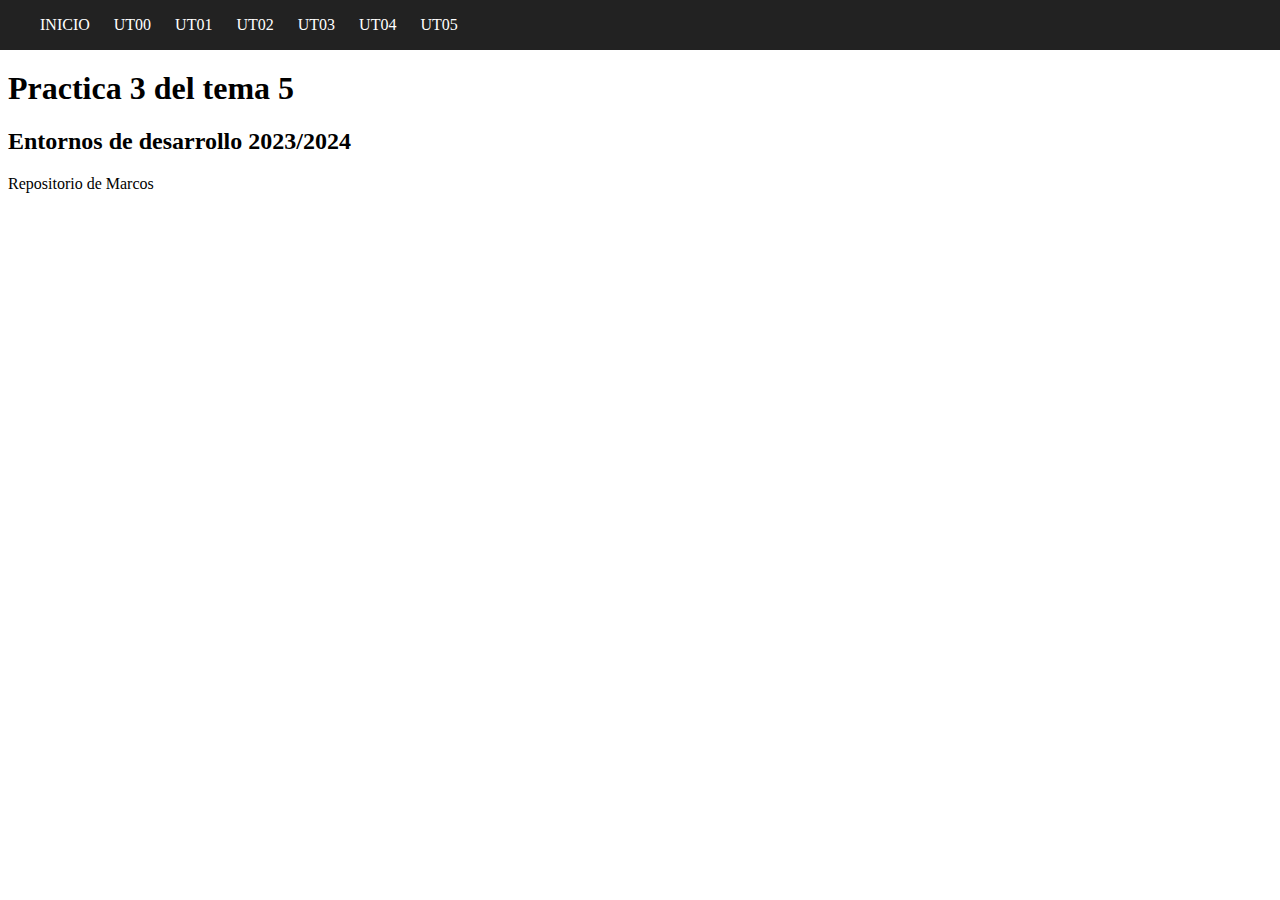
==== docs/inicio.html @ 9f03f044 "Add files via upload" ====
<!DOCTYPE html>
<html lang="es">
<head>
  <meta charset="UTF-8">
  <meta name="viewport" content="width=device-width, initial-scale=1.0">
  <title>Página de Inicio</title>
  <link rel="stylesheet" type="text/css" href="styles.css">
</head>
<body>
  <div class="navbar navbar-default  navbar-fixed-top" role="navigation">
    <div class="container">
      <div class="navbar-header">
        <a class="navbar-brand" href="index.html"></a>
      </div>
      <div id="navbar" class="navbar-collapse collapse">
        <ul class="nav navbar-nav">
          <li>
            <a href="inicio.html">
              <div class="nav-box">INICIO</div>
            </a>
          </li>
          <li class="dropdown">
            <a href="ut00.html" class="dropdown-toggle" data-toggle="dropdown" role="button" aria-expanded="false">
              <div class="nav-box">UT00</div>
              <span class="caret"></span>
            </a>
          </li>
          <li class="dropdown">
            <a href="ut01.html" class="dropdown-toggle" data-toggle="dropdown" role="button" aria-expanded="false">
              <div class="nav-box">UT01</div>
              <span class="caret"></span>
            </a>
          </li>
          <li class="dropdown">
            <a href="ut02.html" class="dropdown-toggle" data-toggle="dropdown" role="button" aria-expanded="false">
              <div class="nav-box">UT02</div>
              <span class="caret"></span>
            </a>
          </li>
          <li class="dropdown">
            <a href="ut03.html" class="dropdown-toggle" data-toggle="dropdown" role="button" aria-expanded="false">
              <div class="nav-box">UT03</div>
              <span class="caret"></span>
            </a>
          </li>
          <li class="dropdown">
            <a href="ut04.html" class="dropdown-toggle" data-toggle="dropdown" role="button" aria-expanded="false">
              <div class="nav-box">UT04</div>
              <span class="caret"></span>
            </a>
          </li>
          <li class="dropdown active">
            <a href="ut05.html" class="dropdown-toggle" data-toggle="dropdown" role="button" aria-expanded="false">
              <div class="nav-box">UT05</div>
              <span class="caret"></span>
            </a>
          </li>
        </ul>
      </div>
    </div>
  </div>

  <div class="content-container">
    <h1>Practica 3 del tema 5</h1>
    <h2>Entornos de desarrollo 2023/2024</h2>
    <p>Repositorio de Marcos</p>
  </div>
</body>
</html>
---- docs/styles.css ----
.navbar-nav > li {
  display: inline-block;
  margin-right: 20px; /* Añade separación entre las opciones */
}

.navbar {
  position: fixed;
  top: 0;
  left: 0;
  width: 100%;
  background-color: #222; /* Fondo más oscuro */
}

.navbar-nav > li > a {
  color: white; /* Texto en blanco */
  text-decoration: none; /* Evita el subrayado */
}

.navbar-nav > li.active > a {
  color: white; /* Texto en blanco cuando se selecciona */
}

/* Agrega un margen superior al contenido principal */
.content-container {
  margin-top: 70px; /* Ajusta el valor según sea necesario */
}

.imagenes {
  max-width: 70%; /* Limita el ancho de la imagen al 100% del contenedor padre */
  height: auto; /* Permite que la altura se ajuste automáticamente según el ancho */
}

.cajablancaynegra {
  max-width: 50%; /* Limita el ancho de la imagen al 100% del contenedor padre */
  height: auto; /* Permite que la altura se ajuste automáticamente según el ancho */
}
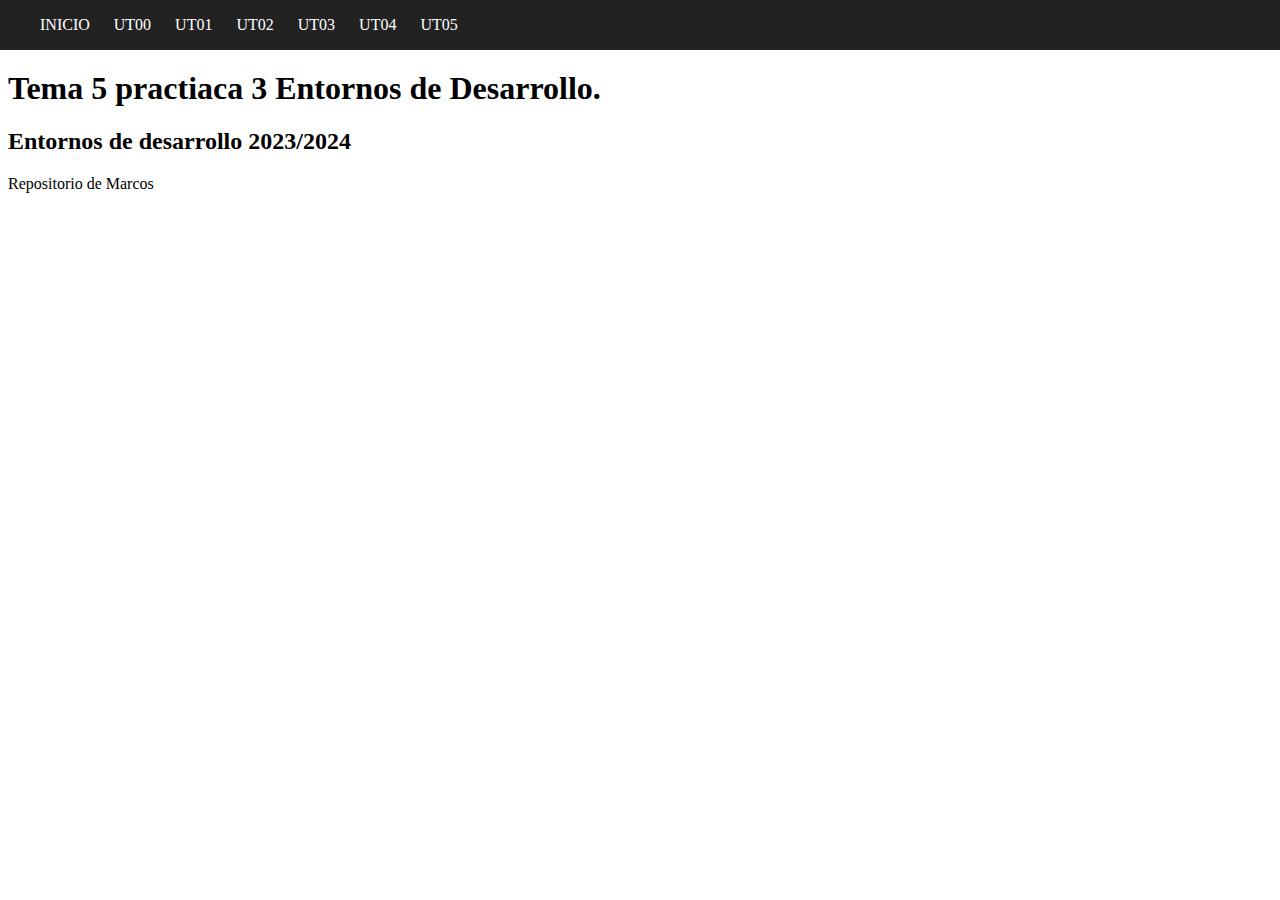
==== commit f4c7809e: "Add files via upload" ====
--- a/docs/inicio.html
+++ b/docs/inicio.html
@@ -61,7 +61,7 @@
   </div>
 
   <div class="content-container">
-    <h1>Practica 3 del tema 5</h1>
+    <h1>Tema 5 practiaca 3 Entornos de Desarrollo.</h1>
     <h2>Entornos de desarrollo 2023/2024</h2>
     <p>Repositorio de Marcos</p>
   </div>
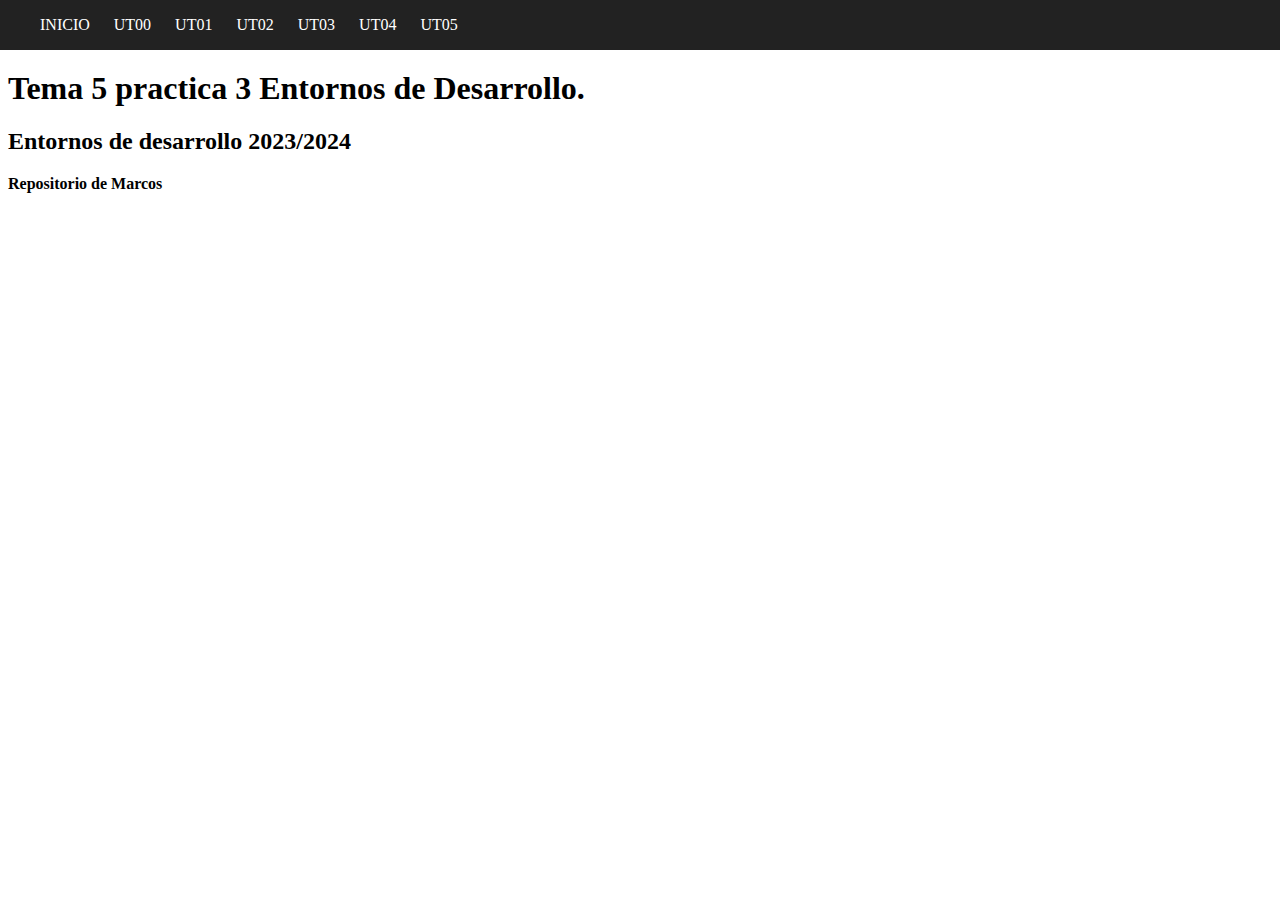
==== commit 8648540b: "Add files via upload" ====
--- a/docs/inicio.html
+++ b/docs/inicio.html
@@ -61,9 +61,9 @@
   </div>
 
   <div class="content-container">
-    <h1>Tema 5 practiaca 3 Entornos de Desarrollo.</h1>
+    <h1>Tema 5 practica 3 Entornos de Desarrollo.</h1>
     <h2>Entornos de desarrollo 2023/2024</h2>
-    <p>Repositorio de Marcos</p>
+    <p><b>Repositorio de Marcos</b></p>
   </div>
 </body>
 </html>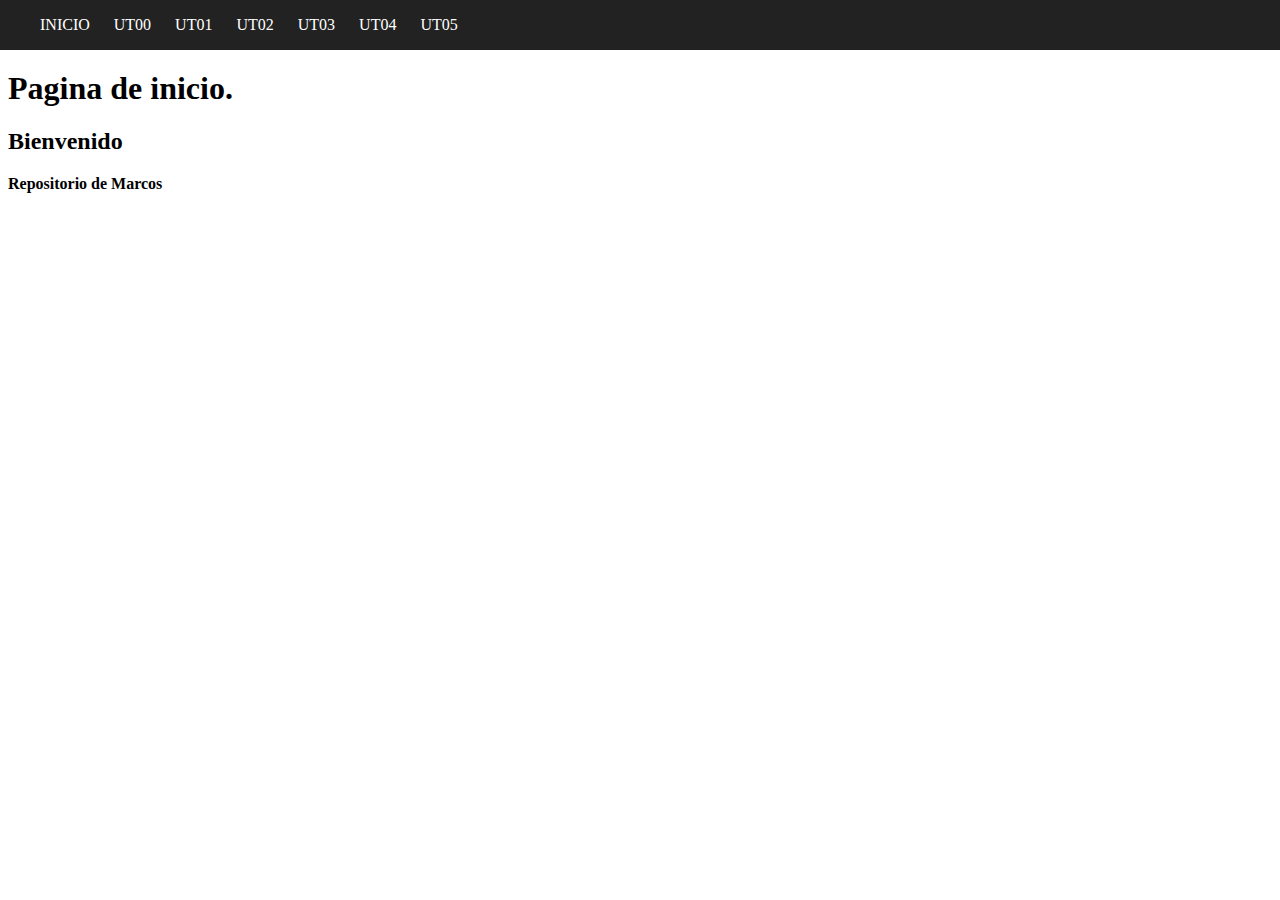
==== commit 34698ae3: "Add files via upload" ====
--- a/docs/inicio.html
+++ b/docs/inicio.html
@@ -19,38 +19,38 @@
               <div class="nav-box">INICIO</div>
             </a>
           </li>
-          <li class="dropdown">
-            <a href="ut00.html" class="dropdown-toggle" data-toggle="dropdown" role="button" aria-expanded="false">
+          <li class="unidades">
+            <a href="ut00.html" role="button" aria-expanded="false">
               <div class="nav-box">UT00</div>
               <span class="caret"></span>
             </a>
           </li>
-          <li class="dropdown">
-            <a href="ut01.html" class="dropdown-toggle" data-toggle="dropdown" role="button" aria-expanded="false">
+          <li class="unidades">
+            <a href="ut01.html" role="button" aria-expanded="false">
               <div class="nav-box">UT01</div>
               <span class="caret"></span>
             </a>
           </li>
-          <li class="dropdown">
-            <a href="ut02.html" class="dropdown-toggle" data-toggle="dropdown" role="button" aria-expanded="false">
+          <li class="unidades">
+            <a href="ut02.html" role="button" aria-expanded="false">
               <div class="nav-box">UT02</div>
               <span class="caret"></span>
             </a>
           </li>
-          <li class="dropdown">
-            <a href="ut03.html" class="dropdown-toggle" data-toggle="dropdown" role="button" aria-expanded="false">
+          <li class="unidades">
+            <a href="ut03.html" role="button" aria-expanded="false">
               <div class="nav-box">UT03</div>
               <span class="caret"></span>
             </a>
           </li>
-          <li class="dropdown">
-            <a href="ut04.html" class="dropdown-toggle" data-toggle="dropdown" role="button" aria-expanded="false">
+          <li class="unidades">
+            <a href="ut04.html" role="button" aria-expanded="false">
               <div class="nav-box">UT04</div>
               <span class="caret"></span>
             </a>
           </li>
-          <li class="dropdown active">
-            <a href="ut05.html" class="dropdown-toggle" data-toggle="dropdown" role="button" aria-expanded="false">
+          <li class="unidades">
+            <a href="ut05.html" role="button" aria-expanded="false">
               <div class="nav-box">UT05</div>
               <span class="caret"></span>
             </a>
@@ -61,8 +61,8 @@
   </div>
 
   <div class="content-container">
-    <h1>Tema 5 practica 3 Entornos de Desarrollo.</h1>
-    <h2>Entornos de desarrollo 2023/2024</h2>
+    <h1>Pagina de inicio.</h1>
+    <h2>Bienvenido</h2>
     <p><b>Repositorio de Marcos</b></p>
   </div>
 </body>
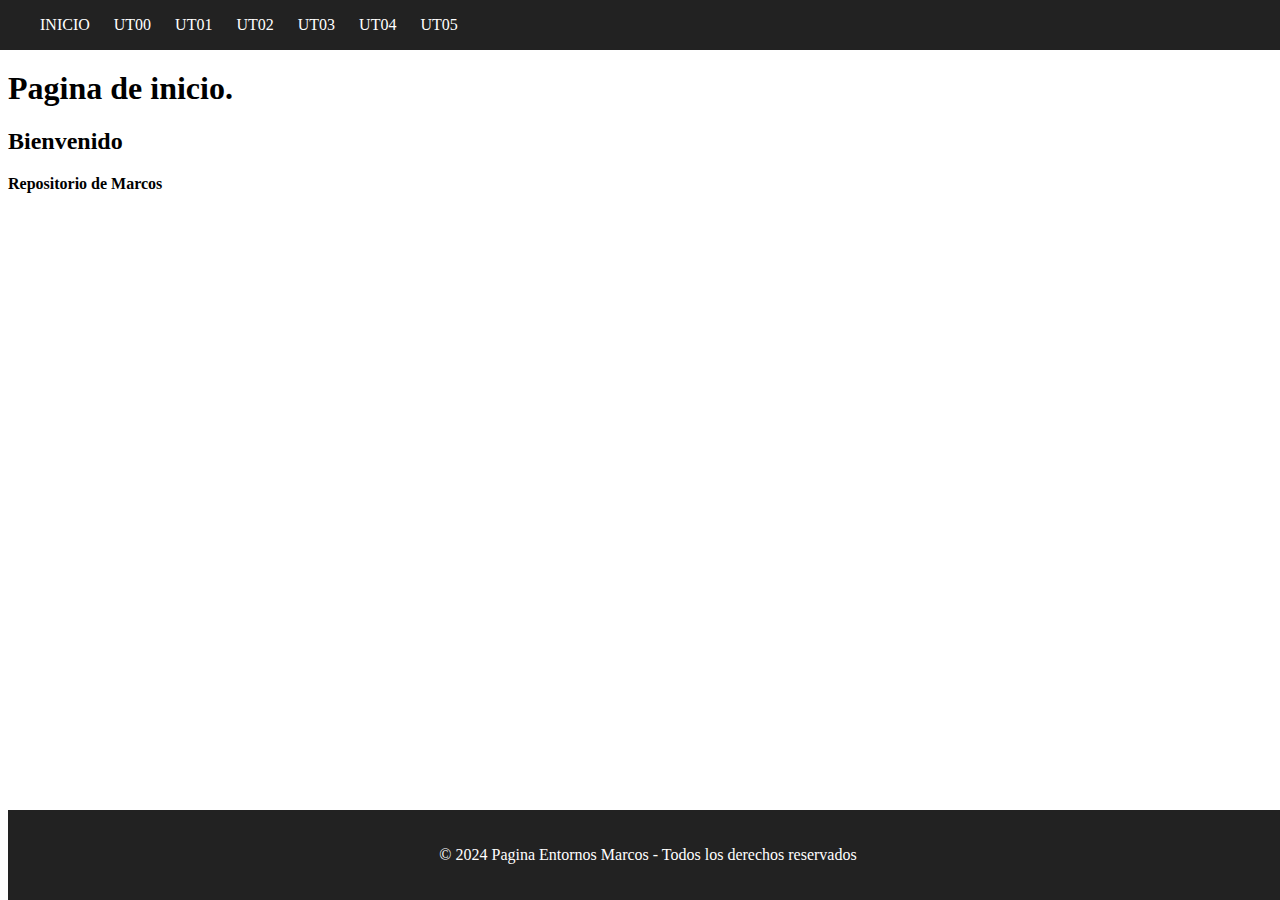
==== commit 4c6bfc0d: "Add files via upload" ====
--- a/docs/inicio.html
+++ b/docs/inicio.html
@@ -65,5 +65,11 @@
     <h2>Bienvenido</h2>
     <p><b>Repositorio de Marcos</b></p>
   </div>
+
+  <footer>
+    <div class="footer-container">
+      <p>© 2024 Pagina Entornos Marcos - Todos los derechos reservados</p>
+    </div>
+  </footer>
 </body>
 </html>--- a/docs/styles.css
+++ b/docs/styles.css
@@ -26,11 +26,21 @@
 }
 
 .imagenes {
-  max-width: 70%; /* Limita el ancho de la imagen al 100% del contenedor padre */
+  max-width: 60%; /* Limita el ancho de la imagen al 100% del contenedor padre */
   height: auto; /* Permite que la altura se ajuste automáticamente según el ancho */
 }
 
 .cajablancaynegra {
   max-width: 50%; /* Limita el ancho de la imagen al 100% del contenedor padre */
   height: auto; /* Permite que la altura se ajuste automáticamente según el ancho */
+}
+
+.footer-container {
+  text-align: center;
+  background-color: #222;
+  color: white;
+  padding: 20px 0;
+  position: fixed;
+  bottom: 0;
+  width: 100%;
 }